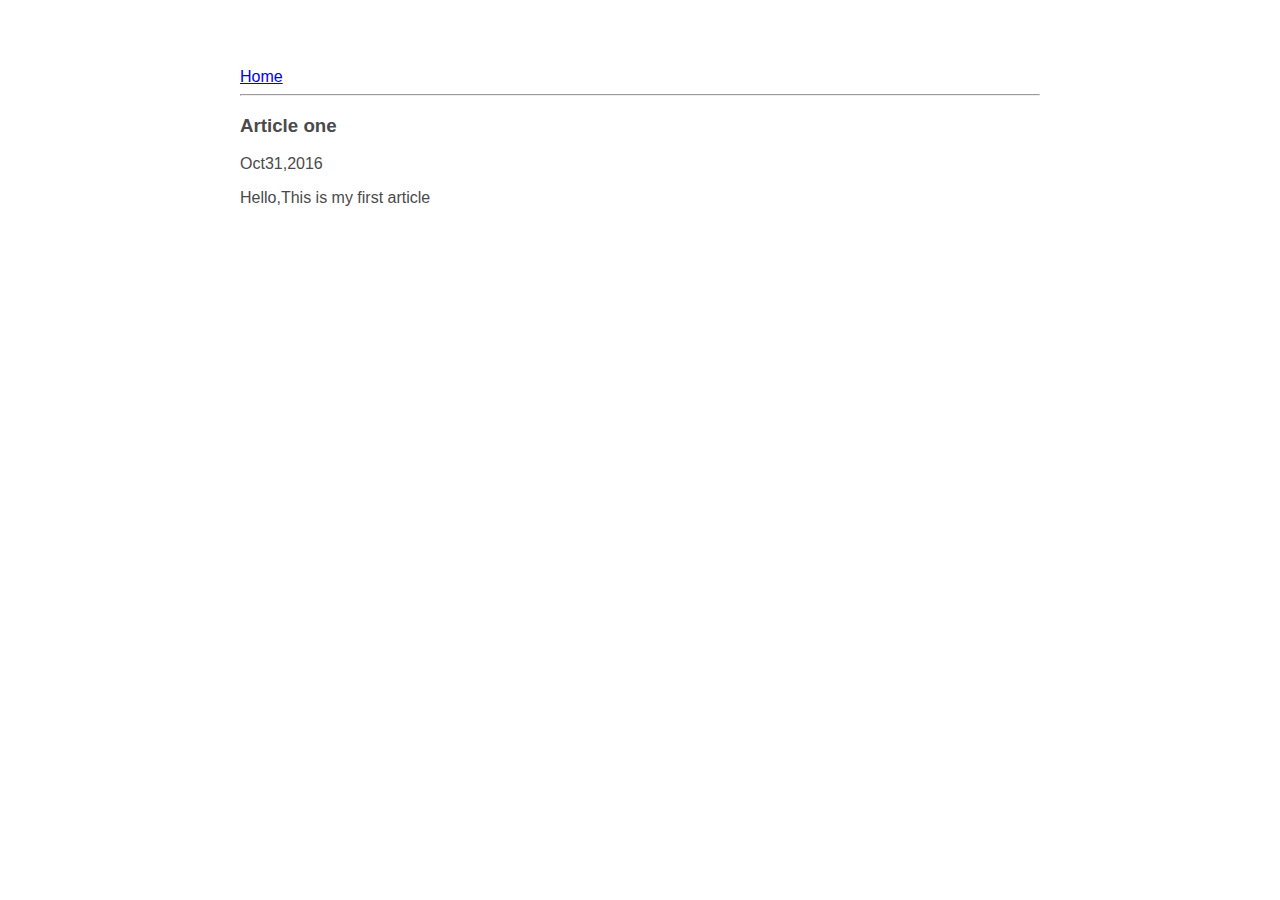
==== ui/article-one.html @ 47884892 "[imad-console] Updates ui/article-one.html" ====
<!Doctype html>
<html>
  <head>
    <style>
      .container
                { max-width:800px;
                  margin:0 auto;
                  color:#4a4a4a; 
                  font-family:sans-serif; 
                  padding-top:60px;
                  padding-right:20px;
                  padding-left:20px;
                }
    </style>
    <title>
    article-one
    </title>
    <meta name="viewport" content="width=device-width,initial-scale=1" />
  </head>
  <body>
    <div class="container">
      <div>
        <a href="/">Home </a>
      </div>  
      <hr/>
      <h3>Article one</h3>
      <div>
      Oct31,2016    
      </div>    
      <div>
      <p>Hello,This is my first article
      </p>    
      </div>
    </div>
  </body>
</html>
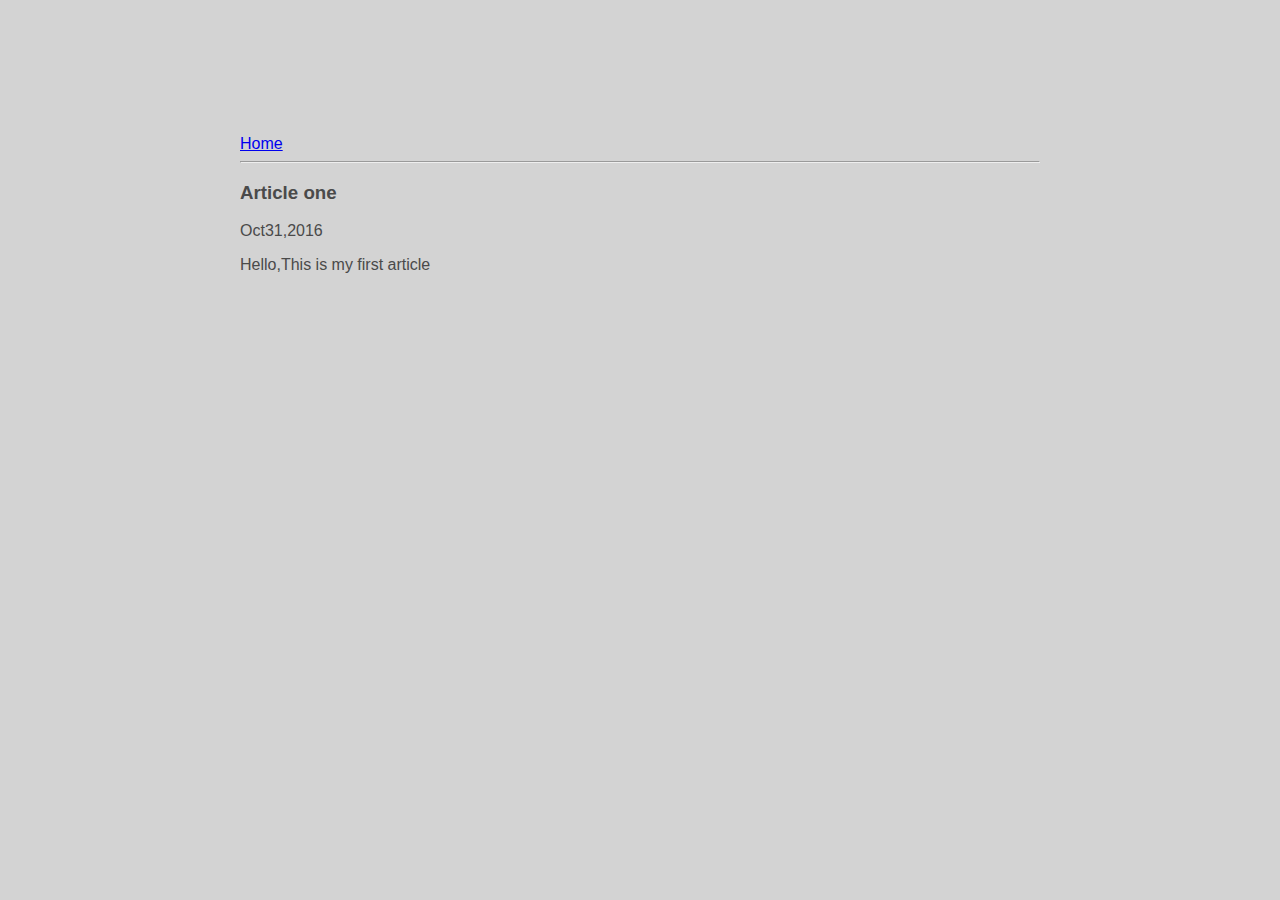
==== commit 4ceb5f04: "[imad-console] Updates ui/article-one.html" ====
--- a/ui/article-one.html
+++ b/ui/article-one.html
@@ -1,17 +1,8 @@
 <!Doctype html>
 <html>
   <head>
-    <style>
-      .container
-                { max-width:800px;
-                  margin:0 auto;
-                  color:#4a4a4a; 
-                  font-family:sans-serif; 
-                  padding-top:60px;
-                  padding-right:20px;
-                  padding-left:20px;
-                }
-    </style>
+    <link href="/ui/style.css" rel="stylesheet" />
+   
     <title>
     article-one
     </title>
--- a/ui/style.css
+++ b/ui/style.css
@@ -0,0 +1,30 @@
+body {
+    font-family: sans-serif;
+    background-color: lightgrey;
+    margin-top: 75px;
+}
+
+.center {
+    text-align: center;
+}
+
+.text-big {
+    font-size: 300%;
+}
+
+.bold {
+    font-weight: bold;
+}
+
+.img-medium {
+    height: 200px;
+}
+.container  {
+    max-width:800px;
+    margin:0 auto;
+    color:#4a4a4a; 
+    font-family:sans-serif; 
+    padding-top:60px;
+    padding-right:20px;
+    padding-left:20px;
+    }
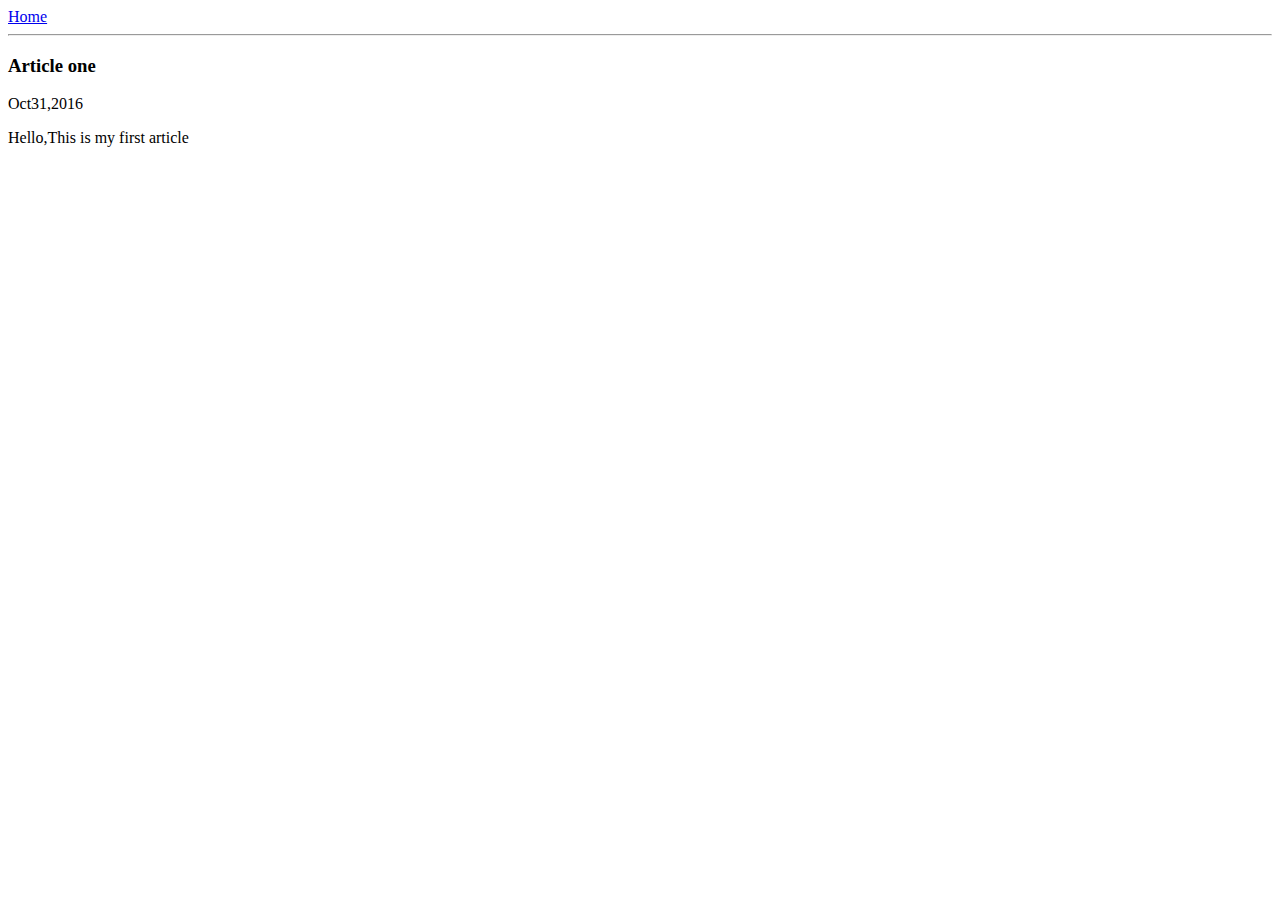
==== commit 05dc0c01: "[imad-console] Updates ui/article-one.html" ====
--- a/ui/article-one.html
+++ b/ui/article-one.html
@@ -1,7 +1,7 @@
 <!Doctype html>
 <html>
   <head>
-    <link href="/ui/style.css" rel="stylesheet" />
+    <link href="/ui/style.css" type="text" rel="stylesheet" />
    
     <title>
     article-one
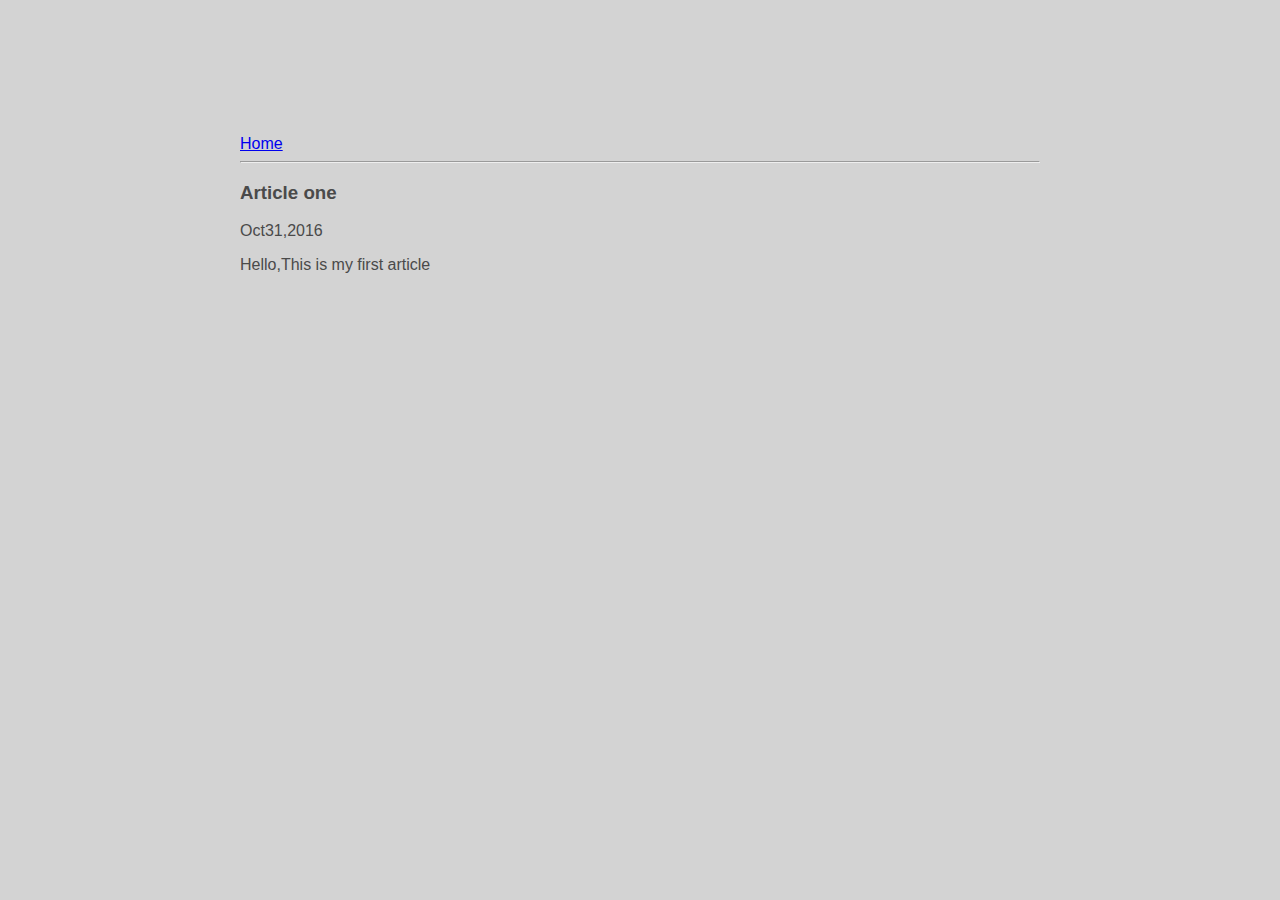
==== commit 199cf14e: "[imad-console] Updates ui/article-one.html" ====
--- a/ui/article-one.html
+++ b/ui/article-one.html
@@ -1,7 +1,7 @@
 <!Doctype html>
 <html>
   <head>
-    <link href="/ui/style.css" type="text" rel="stylesheet" />
+    <link href="/ui/style.css" rel="stylesheet" />
    
     <title>
     article-one
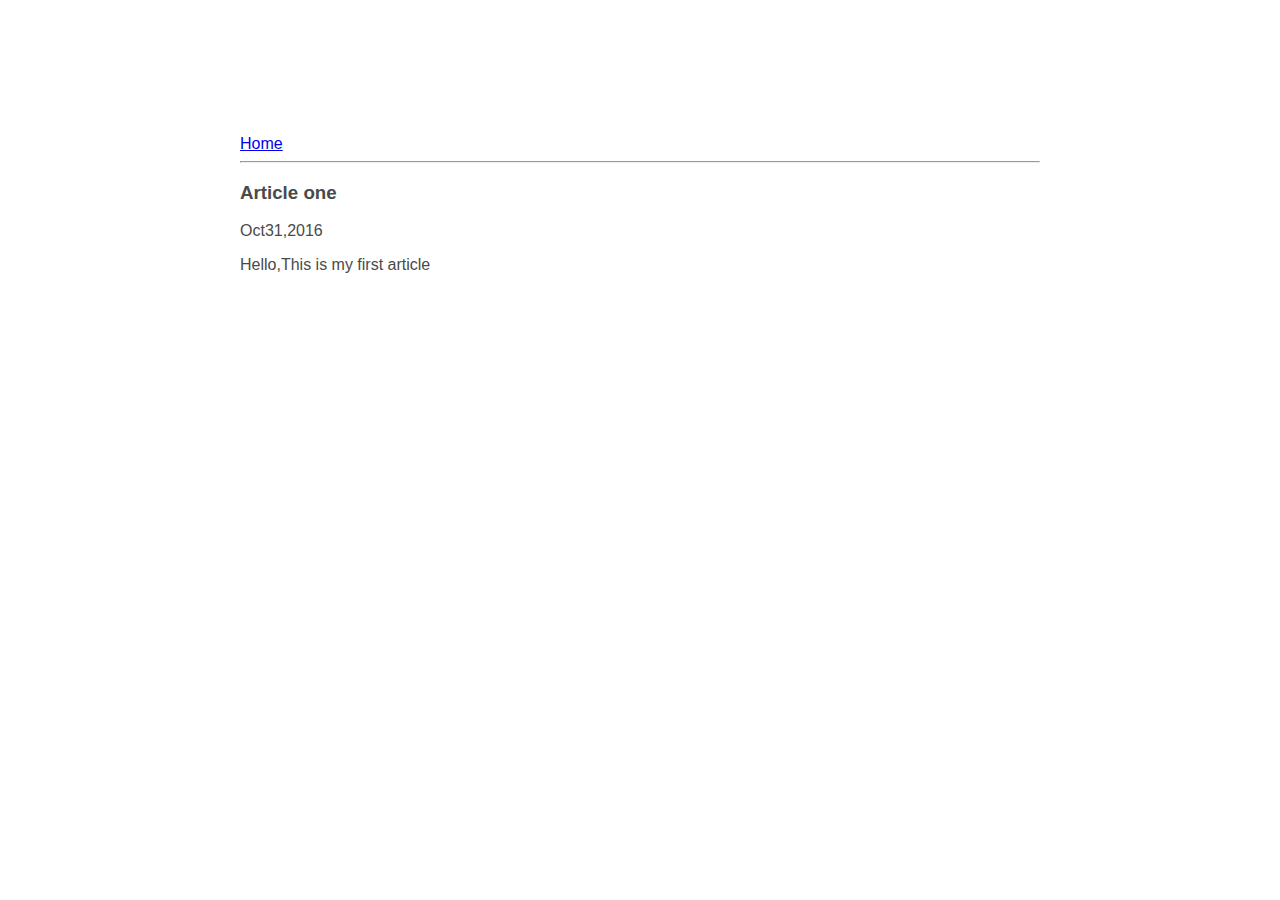
==== commit a9b2fe10: "[imad-console] Updates ui/article-one.html" ====
--- a/ui/article-one.html
+++ b/ui/article-one.html
@@ -4,9 +4,10 @@
     <link href="/ui/style.css" rel="stylesheet" />
    
     <title>
-    article-one
+    Article one
     </title>
     <meta name="viewport" content="width=device-width,initial-scale=1" />
+    
   </head>
   <body>
     <div class="container">
--- a/ui/style.css
+++ b/ui/style.css
@@ -1,6 +1,6 @@
 body {
     font-family: sans-serif;
-    background-color: lightgrey;
+    background-color: white;
     margin-top: 75px;
 }
 
